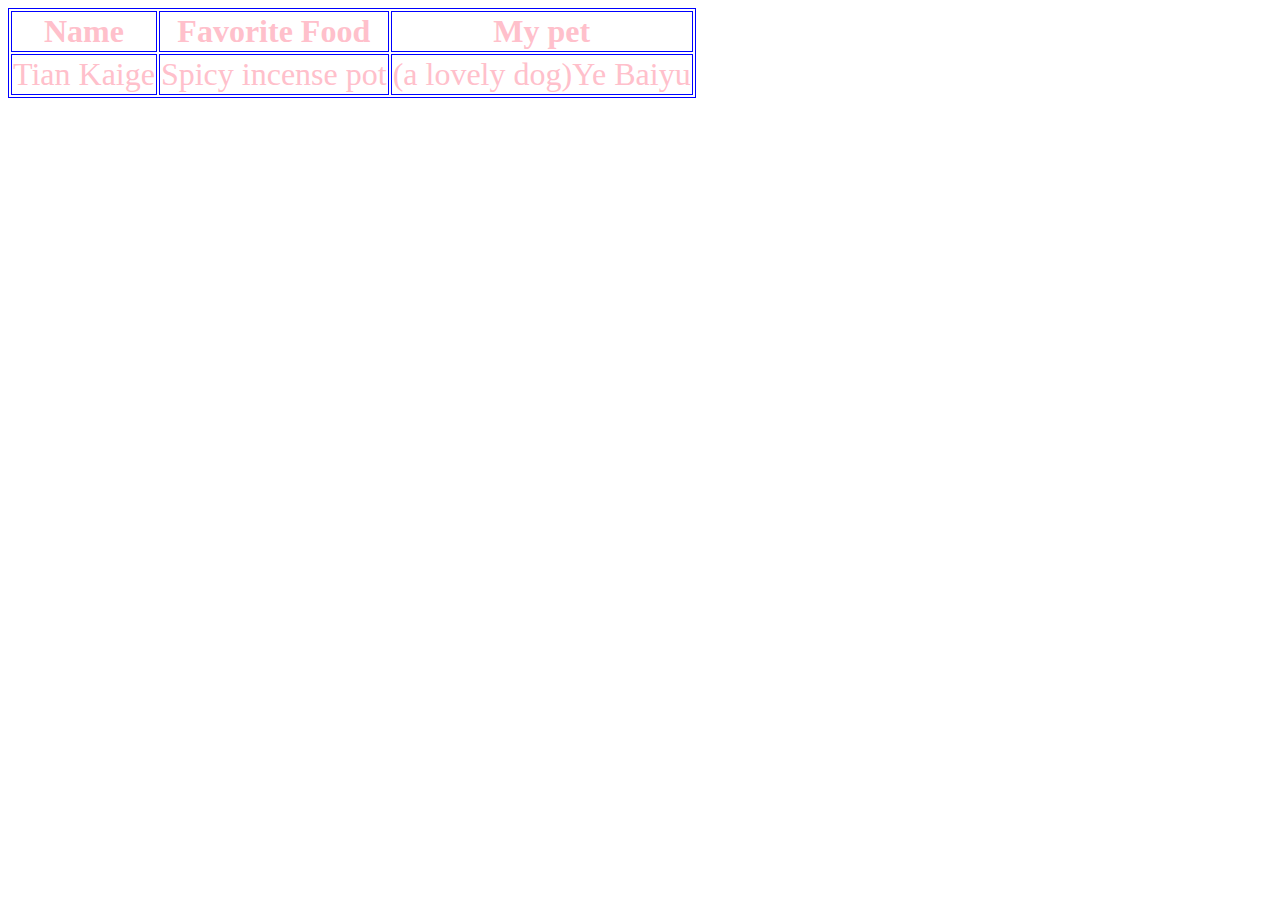
==== table.html @ 79e91102 "rw" ====
<html>
<body>

<table border="1" bordercolor="#0000FF">
  <tr>
    <th><font size="6" color="pink">Name</font></th>
    <th><font size="6" color="pink">Favorite Food</font></th>
    <th><font size="6" color="pink">My pet</font></th>
  </tr>
  <tr>
    <td><font size="6" color="pink">Tian Kaige<font size="3" color="red"></font></td>
    <td><font size="6" color="pink">Spicy incense pot<font size="3" color="red"></font></td>
    <td><font size="6" color="pink">(a lovely dog)Ye Baiyu</font></td>
  </tr>

</table>

</body>
</html>
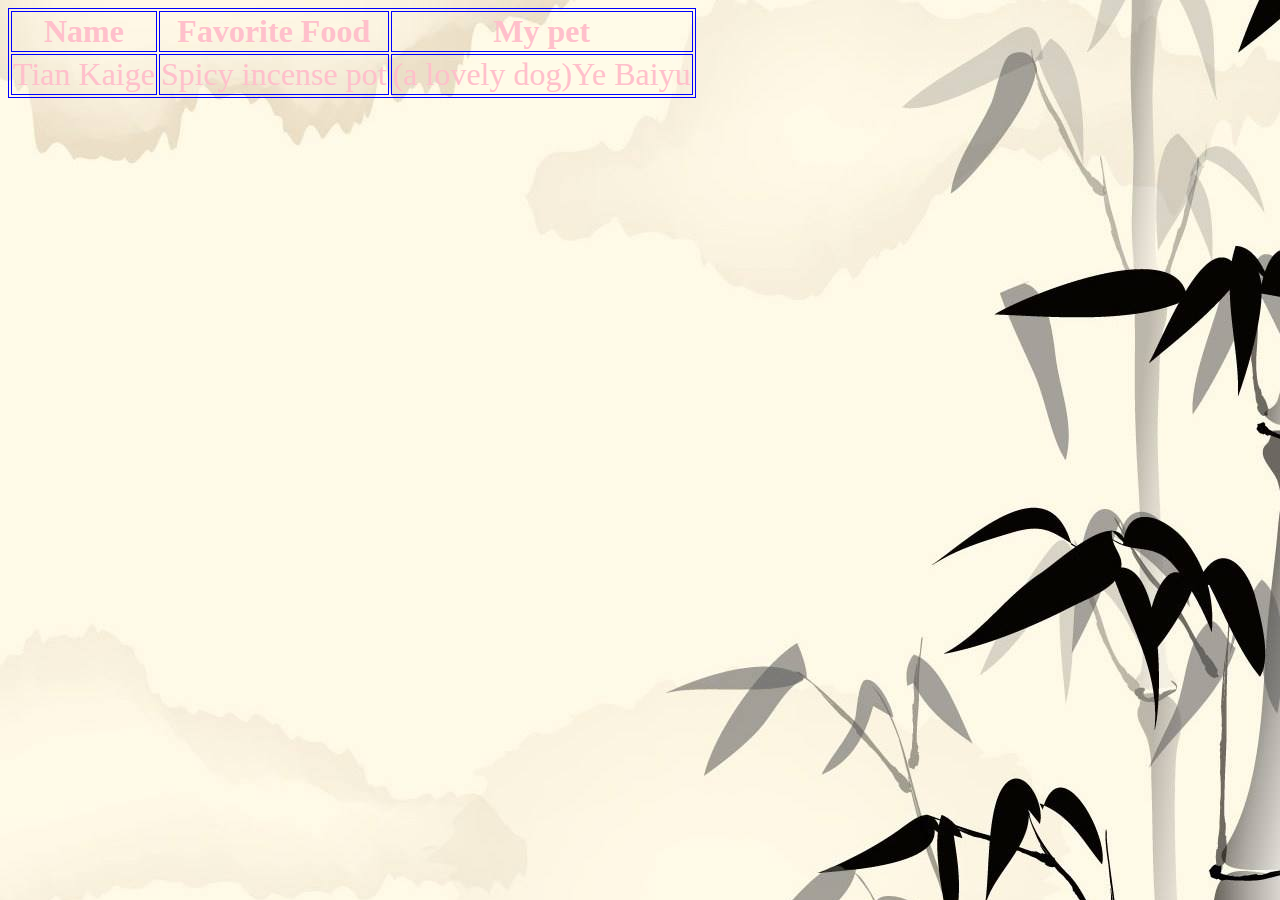
==== commit 52d019fb: "rw" ====
--- a/table.html
+++ b/table.html
@@ -14,6 +14,16 @@
   </tr>
 
 </table>
+</body>
+<style type="text/css">
 
-</body>
+body
+{
+background-image:url(/week2/beijing.jpg);'
+background-position: center center ; '
+background-repeat:no-repeat;'
+ 
+}
+</style>
+
 </html>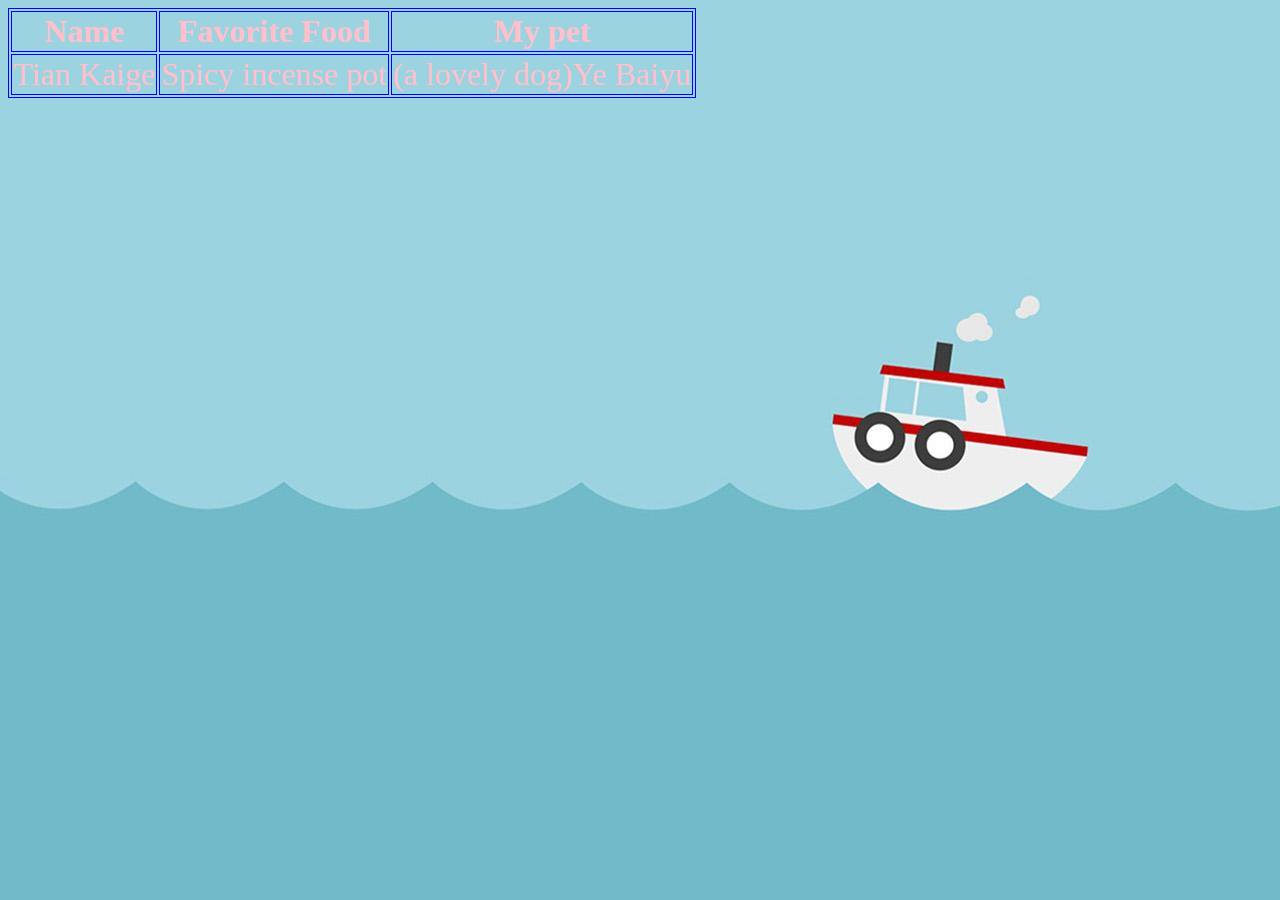
==== commit 49124a2b: "rw" ====
--- a/table.html
+++ b/table.html
@@ -1,7 +1,7 @@
 <html>
 <body>
 
-<table border="1" bordercolor="#0000FF">
+<table border="1" bordercolor="#0000FF" class="ttable">
   <tr>
     <th><font size="6" color="pink">Name</font></th>
     <th><font size="6" color="pink">Favorite Food</font></th>
@@ -19,7 +19,7 @@
 
 body
 {
-background-image:url(/week2/beijing.jpg);'
+background-image:url(/image/beijing.jpg);'
 background-position: center center ; '
 background-repeat:no-repeat;'
  
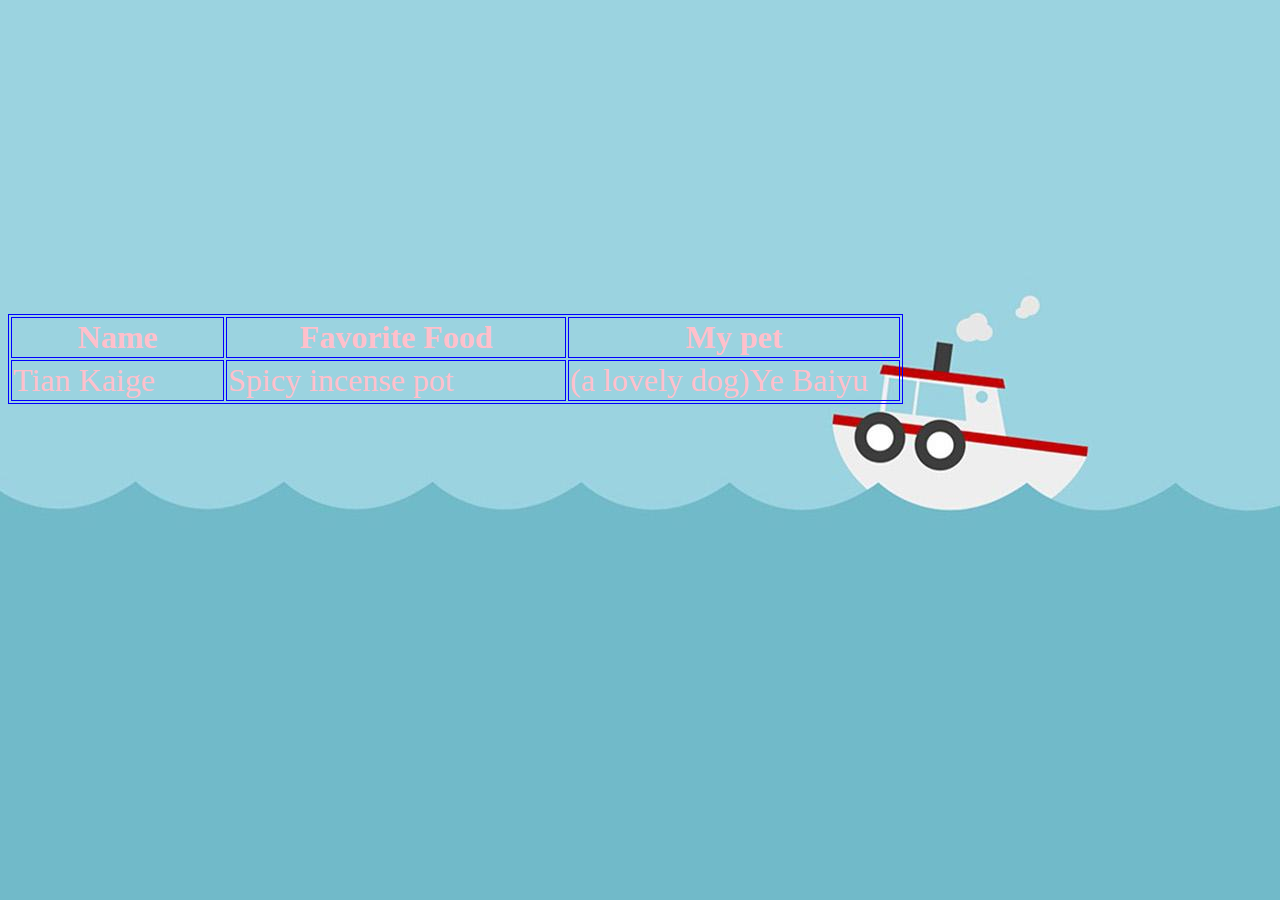
==== commit 14d75e47: "rw" ====
--- a/table.html
+++ b/table.html
@@ -1,15 +1,24 @@
 <html>
 <body>
 
-<table border="1" bordercolor="#0000FF" class="ttable">
+   <p>&nbsp;</p>
+   <p>&nbsp;</p>
+   <p>&nbsp;</p>
+   <p>&nbsp;</p>
+   <p>&nbsp;</p>
+   <p>&nbsp;</p>
+   <p>&nbsp;</p>
+   <p>&nbsp;</p>
+   <p>&nbsp;</p>
+   <table border="1" bordercolor="#0000FF" >
   <tr>
-    <th><font size="6" color="pink">Name</font></th>
-    <th><font size="6" color="pink">Favorite Food</font></th>
-    <th><font size="6" color="pink">My pet</font></th>
+    <th width="209"><font size="6" color="pink">Name</font></th>
+    <th width="336"><font size="6" color="pink">Favorite Food</font></th>
+    <th width="328"><font size="6" color="pink"> My pet</font></th>
   </tr>
   <tr>
-    <td><font size="6" color="pink">Tian Kaige<font size="3" color="red"></font></td>
-    <td><font size="6" color="pink">Spicy incense pot<font size="3" color="red"></font></td>
+    <td><font size="6" color="pink">Tian Kaige<font size="3" color="red">&nbsp;</font></td>
+    <td><font size="6" color="pink">Spicy incense pot<font size="3" color="red">&nbsp;</font></td>
     <td><font size="6" color="pink">(a lovely dog)Ye Baiyu</font></td>
   </tr>
 
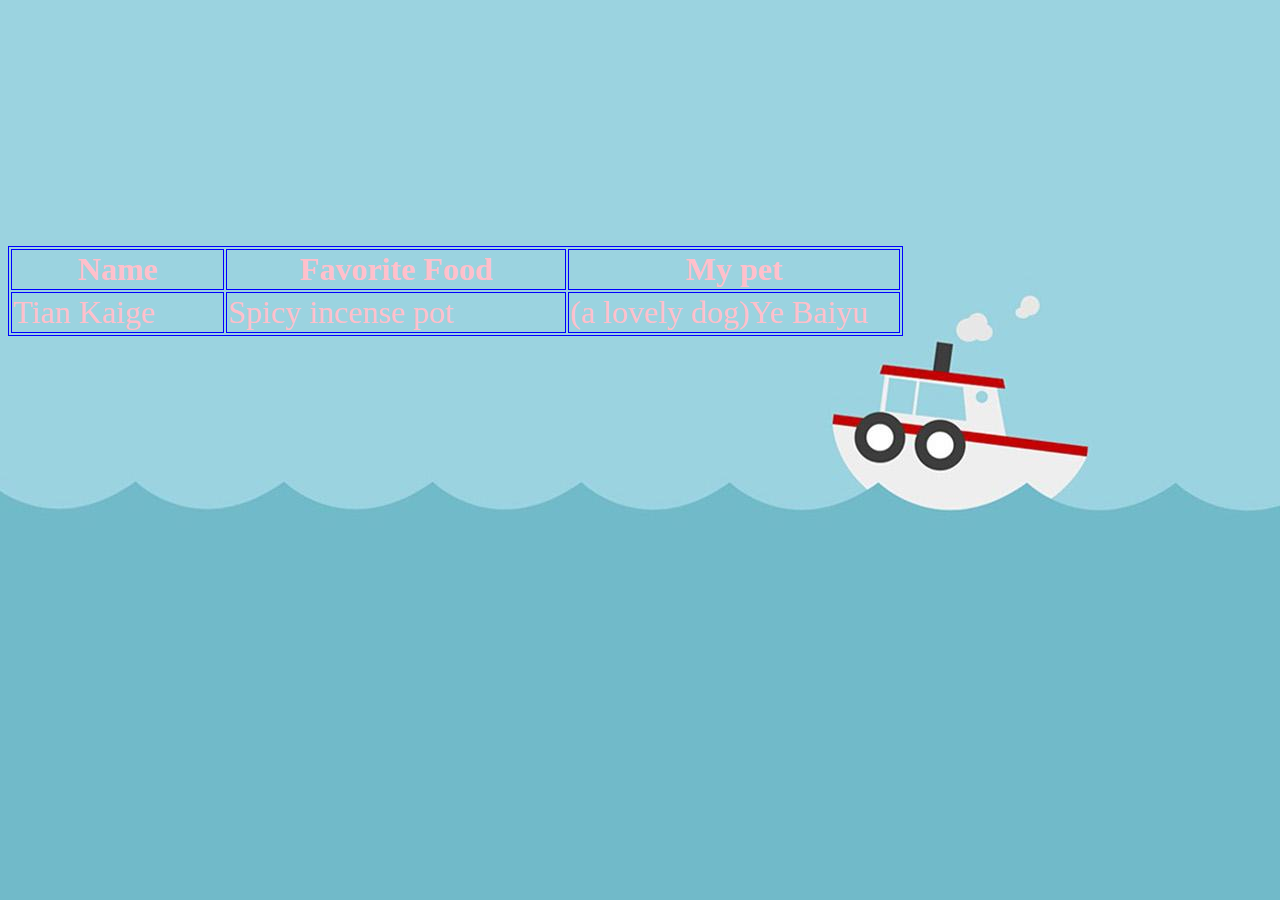
==== commit 40b9d4ec: "rw" ====
--- a/table.html
+++ b/table.html
@@ -1,8 +1,6 @@
 <html>
 <body>
 
-   <p>&nbsp;</p>
-   <p>&nbsp;</p>
    <p>&nbsp;</p>
    <p>&nbsp;</p>
    <p>&nbsp;</p>
